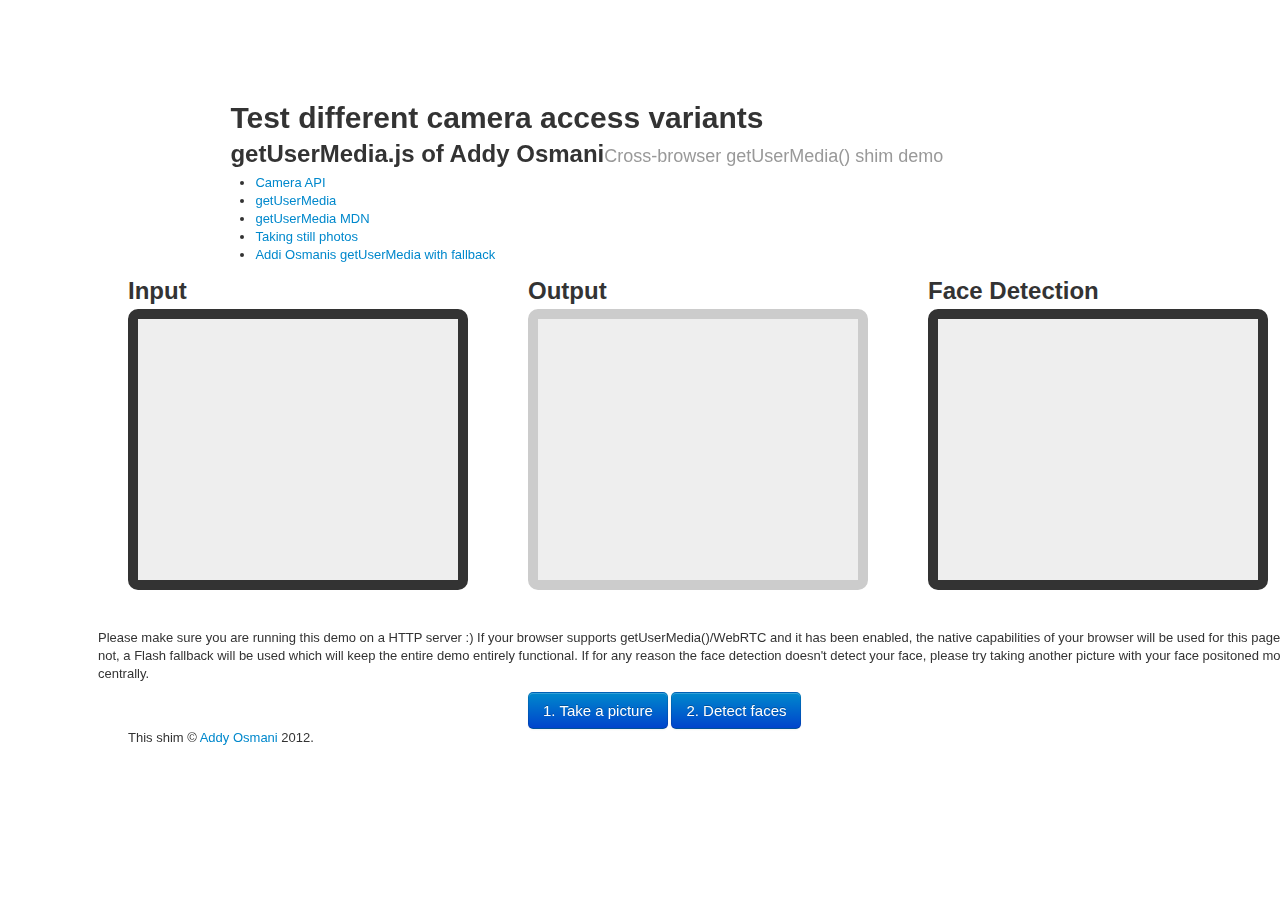
==== mix_all/addi_osmani.html @ 3f7a9719 "Add more examples inclusive Addi Osmanis Fallback" ====
<!DOCTYPE html>
<html lang="en">
<head>
    <title>camera_accesss</title>
    <meta name="author" content="Addy Osmani"/>
    <!--[if IE]><script src="http://html5shiv.googlecode.com/svn/trunk/html5.js"></script><![endif]-->
</head>
<body>
<link rel="stylesheet" href="css/bootstrap.min.css">
<link rel="stylesheet" href="css/bootstrap-responsive.min.css">
<link rel="stylesheet" href="css/demo.css">
<div class="container">
    <div class="container">
        <h1>Test different camera access variants</h1>
        <h2>getUserMedia.js of Addy Osmani<small>Cross-browser getUserMedia() shim demo</small></h2>
        <ul>
            <li><a href="camera_api.html">Camera API</a></li>
            <li><a href="getusermedia.html">getUserMedia</a></li>
            <li><a href="getusermedia_mdn.html">getUserMedia MDN</a></li>
            <li><a href="taking_still_photos.html">Taking still photos</a></li>
            <li><a href="addi_osmani.html">Addi Osmanis getUserMedia with fallback</a></li>
        </ul>
    </div>
    <section>
        <div class="row">
            <div class="span12">
                <div class="row">
                    <div class="span4">
                        <h2>Input</h2>
                        <div id="webcam">
                        </div>
                    </div>

                    <div class="span4">
                        <h2>Output</h2>
                        <canvas id="canvas"  height="240" width="320"></canvas>
                    </div>
                    <div class="span4">
                        <h2>Face Detection</h2>
                        <canvas id="output"  height="426" width="515"></canvas>
                    </div>
                </div>

                <div class="row">
                    <p id="errorMessage"></p>
                </div>
                <div class="row">
                    <p>Please make sure you are running this demo on a HTTP server :) If your browser supports getUserMedia()/WebRTC and it has been enabled, the native capabilities of your browser will be used for this page. If not, a Flash fallback will be used which will keep the entire demo entirely functional. If for any reason the face detection doesn't detect your face, please try taking another picture with your face positoned more centrally.</p>
                </div>
                <div class="row">
                    <div class="span4">&nbsp;</div>
                    <div class="span4"><button class="btn btn-primary btn-large" id="takeSnapshot">1. Take a picture</button>&nbsp;<button class="btn btn-primary btn-large" id="detectFaces">2. Detect faces</button></div>
                    <div class="span4">&nbsp;</div>
                </div>
            </div>
        </div>
    </section>
    <footer>This shim &copy; <a href="http://addyosmani.com">Addy Osmani</a> 2012.</footer>
</div>

<!--[if IE]><script src="js/excanvas.js"></script><![endif]-->
<script type="text/javascript" src="js/lib/getUserMedia.js"></script>
<script type="text/javascript" src="js/glasses/ccv.js"></script>
<script type="text/javascript" src="js/glasses/face.js"></script>
<script type="text/javascript" src="js/glasses/stackblur.js"></script>
<script type="text/javascript" src="js/addi_osmani.js"></script>

</body>
</html>
---- mix_all/css/demo.css ----
/*Styles are only required for the application demo.*/
.container{
	margin-top:50px;
	width:80%;
}

#webcam, #canvas, #output {
	width: 320px;
	height:261px;
	border:10px solid #333;
	background:#eee;
	-webkit-border-radius: 10px;
	-moz-border-radius: 10px;
	border-radius: 10px;
	overflow:hidden;
}

#webcam {
	position:relative;
	margin-bottom:30px;
}

#webcam > span {
	z-index:2;
	position:absolute;
	color:#eee;
	font-size:10px;
	bottom: -16px;
	left:152px;
}

#webcam video{
	margin-top:-9px; /*forced vertical centering*/
}

#webcam > img {
	z-index:1;
	position:absolute;
	border:0px none;
	padding:0px;
	bottom:-40px;
	left:89px;
}

#webcam > div {
	border:5px solid #333;
	position:absolute;
	right:-90px;
	padding:5px;
	-webkit-border-radius: 8px;
	-moz-border-radius: 8px;
	border-radius: 8px;
	cursor:pointer;
}

#webcam a {
	background:#fff;
	font-weight:bold;
}

#webcam a > img {
	border:0px none;
}

#canvas {
	border:10px solid #ccc;
	background:#eee;
}

#flash {
	position:absolute;
	top:0px;
	left:0px;
	z-index:5000;
	width:100%;
	height:500px;
	background-color:#c00;
	display:none;
}

object {
	display:block;
	position:relative;
	z-index:1000;
	margin-top:9px; /*forced vertical centering*/
}
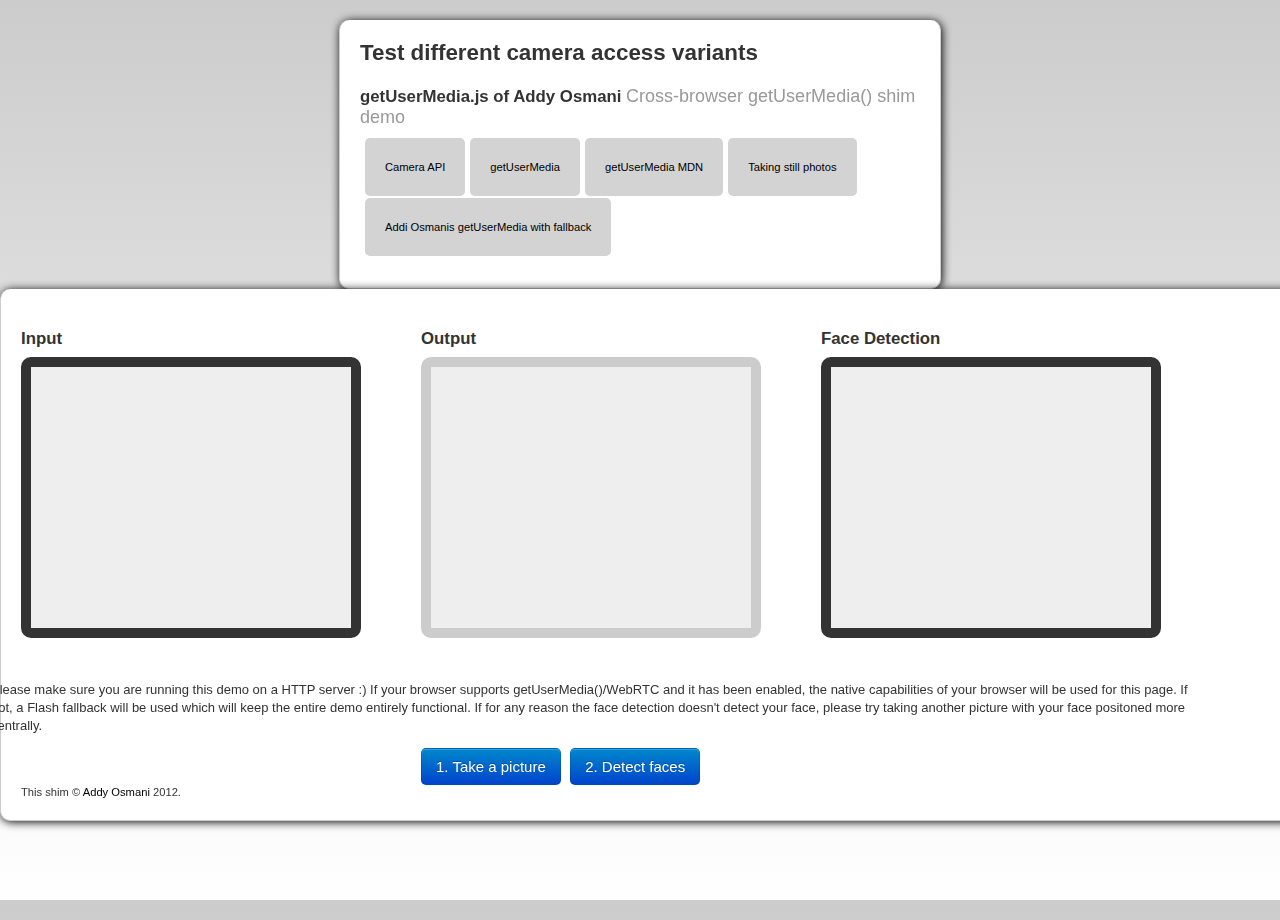
==== commit d93d974b: "Optimise for mobile" ====
--- a/mix_all/addi_osmani.html
+++ b/mix_all/addi_osmani.html
@@ -3,41 +3,47 @@
 <head>
     <title>camera_accesss</title>
     <meta name="author" content="Addy Osmani"/>
-    <!--[if IE]><script src="http://html5shiv.googlecode.com/svn/trunk/html5.js"></script><![endif]-->
+    <!--[if IE]>
+    <script src="http://html5shiv.googlecode.com/svn/trunk/html5.js"></script><![endif]-->
 </head>
 <body>
 <link rel="stylesheet" href="css/bootstrap.min.css">
 <link rel="stylesheet" href="css/bootstrap-responsive.min.css">
 <link rel="stylesheet" href="css/demo.css">
+<link rel="stylesheet" href="css/base.css">
 <div class="container">
-    <div class="container">
-        <h1>Test different camera access variants</h1>
-        <h2>getUserMedia.js of Addy Osmani<small>Cross-browser getUserMedia() shim demo</small></h2>
-        <ul>
-            <li><a href="camera_api.html">Camera API</a></li>
-            <li><a href="getusermedia.html">getUserMedia</a></li>
-            <li><a href="getusermedia_mdn.html">getUserMedia MDN</a></li>
-            <li><a href="taking_still_photos.html">Taking still photos</a></li>
-            <li><a href="addi_osmani.html">Addi Osmanis getUserMedia with fallback</a></li>
-        </ul>
-    </div>
+    <h1>Test different camera access variants</h1>
+
+    <h2>getUserMedia.js of Addy Osmani
+        <small>Cross-browser getUserMedia() shim demo</small>
+    </h2>
+    <ul class="main-navigation">
+        <li><a href="camera_api.html">Camera API</a></li>
+        <li><a href="getusermedia.html">getUserMedia</a></li>
+        <li><a href="getusermedia_mdn.html">getUserMedia MDN</a></li>
+        <li><a href="taking_still_photos.html">Taking still photos</a></li>
+        <li><a href="addi_osmani.html">Addi Osmanis getUserMedia with fallback</a></li>
+    </ul>
+</div>
+<div class="container wide">
     <section>
         <div class="row">
             <div class="span12">
                 <div class="row">
                     <div class="span4">
                         <h2>Input</h2>
+
                         <div id="webcam">
                         </div>
                     </div>
 
                     <div class="span4">
                         <h2>Output</h2>
-                        <canvas id="canvas"  height="240" width="320"></canvas>
+                        <canvas id="canvas" height="240" width="320"></canvas>
                     </div>
                     <div class="span4">
                         <h2>Face Detection</h2>
-                        <canvas id="output"  height="426" width="515"></canvas>
+                        <canvas id="output" height="426" width="515"></canvas>
                     </div>
                 </div>
 
@@ -45,11 +51,19 @@
                     <p id="errorMessage"></p>
                 </div>
                 <div class="row">
-                    <p>Please make sure you are running this demo on a HTTP server :) If your browser supports getUserMedia()/WebRTC and it has been enabled, the native capabilities of your browser will be used for this page. If not, a Flash fallback will be used which will keep the entire demo entirely functional. If for any reason the face detection doesn't detect your face, please try taking another picture with your face positoned more centrally.</p>
+                    <p>Please make sure you are running this demo on a HTTP server :) If your browser supports
+                        getUserMedia()/WebRTC and it has been enabled, the native capabilities of your browser will be
+                        used for this page. If not, a Flash fallback will be used which will keep the entire demo
+                        entirely functional. If for any reason the face detection doesn't detect your face, please try
+                        taking another picture with your face positoned more centrally.</p>
                 </div>
                 <div class="row">
                     <div class="span4">&nbsp;</div>
-                    <div class="span4"><button class="btn btn-primary btn-large" id="takeSnapshot">1. Take a picture</button>&nbsp;<button class="btn btn-primary btn-large" id="detectFaces">2. Detect faces</button></div>
+                    <div class="span4">
+                        <button class="btn btn-primary btn-large" id="takeSnapshot">1. Take a picture</button>
+                        &nbsp;
+                        <button class="btn btn-primary btn-large" id="detectFaces">2. Detect faces</button>
+                    </div>
                     <div class="span4">&nbsp;</div>
                 </div>
             </div>
@@ -58,7 +72,8 @@
     <footer>This shim &copy; <a href="http://addyosmani.com">Addy Osmani</a> 2012.</footer>
 </div>
 
-<!--[if IE]><script src="js/excanvas.js"></script><![endif]-->
+<!--[if IE]>
+<script src="js/excanvas.js"></script><![endif]-->
 <script type="text/javascript" src="js/lib/getUserMedia.js"></script>
 <script type="text/javascript" src="js/glasses/ccv.js"></script>
 <script type="text/javascript" src="js/glasses/face.js"></script>
--- a/mix_all/css/base.css
+++ b/mix_all/css/base.css
@@ -0,0 +1,155 @@
+/* General font styles */
+html {
+	font: 100%/1.3 Verdana, Helvetica, Arial, sans-serif;
+    height: 100%;
+}
+
+body {
+	font: 70%/1.3 Verdana, Helvetica, Arial, sans-serif;
+}
+
+h1 {
+	font: bold 2em Arial, sans-serif;
+}
+                       
+h2 {                     
+	font: bold 1.5em Arial, sans-serif;
+}
+                       
+h3 {                     
+	font: bold 1.25em Arial, sans-serif;
+}
+                       
+h4 {                     
+	font: bold 1.1em Arial, sans-serif;
+}
+
+/* Default resetting */
+html, body, form, fieldset, legend, dt, dd {
+	margin: 0;
+	padding: 0;
+}
+
+h1, h2, h3, h4, h5, h6, p, ul, ol, dl {
+	margin: 0 0 1em;
+	padding: 0;
+}
+
+h1, h2, h3, h4, h5, h6 {
+	margin-bottom: 0.5em;
+}
+
+h2 {
+    margin-top: 20px;
+}
+
+pre {
+	font-size: 1.5em;
+}
+
+li, dd {
+	margin-left: 1.5em;
+}
+
+img {
+    border: none;
+	vertical-align: middle;
+}
+
+/* Basic element styles */
+a {
+	color: #000;
+}
+
+a:hover {
+	text-decoration: underline;
+}
+
+ul.main-navigation {
+    display: block;
+    overflow: hidden;
+}
+ul.main-navigation li {
+    list-style: none;
+    margin-left: 5px;
+    margin-bottom: 2px;
+    float: left;
+}
+ul.main-navigation a {
+    display: inline-block;
+    text-decoration: none;
+}
+
+button, ul.main-navigation a {
+    padding: 20px;
+    background-color: lightgray;
+    border-radius: 5px;
+}
+
+
+html {
+	color: #000;
+	min-height: 100%;	
+}
+
+body {
+    min-height: 100%;
+    background-image: -moz-linear-gradient(top, #ccc, #fff);
+    background-image: -webkit-linear-gradient(top, #ccc, #fff);
+    padding-top: 20px;
+}
+
+
+body {
+	margin-bottom: 30px;
+}
+
+ul {
+    margin: 10px 0;
+}
+
+
+/* Structure */
+.container {
+    width: 560px;
+	background: #fff;
+	border: 1px solid #ccc;
+	border-top: none;
+	margin: 0 auto;
+	padding: 20px;
+	-moz-border-radius: 10px;
+	-webkit-border-radius: 10px;
+	border-radius: 10px;
+	-moz-box-shadow: 1px 1px 10px #000;
+	-webkit-box-shadow: 1px 1px 5px #000;
+	box-shadow: 1px 1px 10px #000;
+}
+
+.container.wide {
+    width: 100%;
+}
+
+@media screen and (max-width: 320px) {
+    #container {
+        width: 280px;
+        padding: 10px;
+    }
+}
+
+img, video {
+    max-width: 100%;
+}
+button {
+    display: block;
+    margin-bottom: 20px;
+}
+
+#error {
+    color: #f00;
+}
+
+.footer {
+    border-top: 1px solid #000;
+    margin-top: 30px;
+    padding-top: 10px;
+}
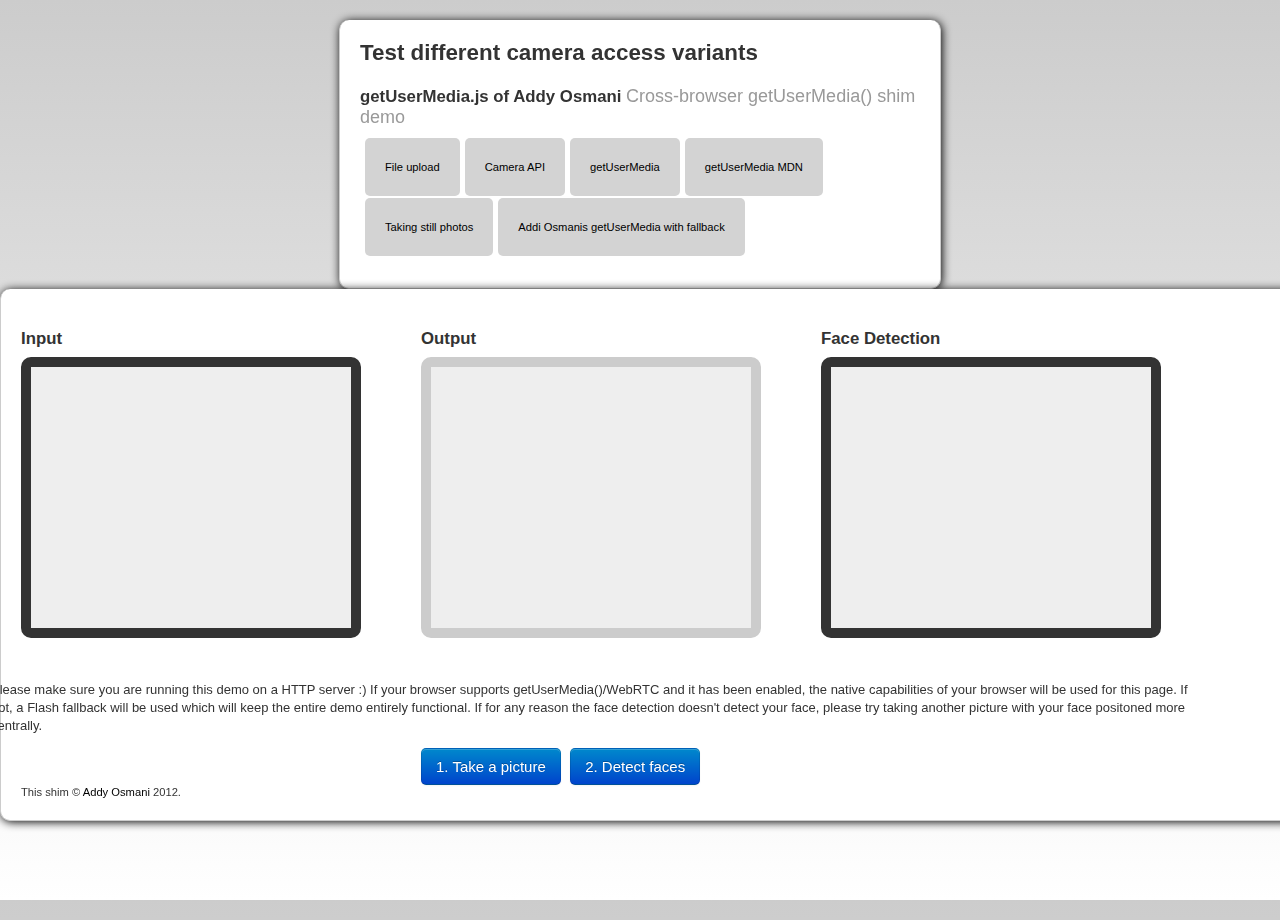
==== commit da6e01fd: "Add File upload test" ====
--- a/mix_all/addi_osmani.html
+++ b/mix_all/addi_osmani.html
@@ -18,6 +18,7 @@
         <small>Cross-browser getUserMedia() shim demo</small>
     </h2>
     <ul class="main-navigation">
+        <li><a href="file_inputs.html">File upload</a></li>
         <li><a href="camera_api.html">Camera API</a></li>
         <li><a href="getusermedia.html">getUserMedia</a></li>
         <li><a href="getusermedia_mdn.html">getUserMedia MDN</a></li>
--- a/mix_all/css/base.css
+++ b/mix_all/css/base.css
@@ -80,10 +80,15 @@
     text-decoration: none;
 }
 
-button, ul.main-navigation a {
+button, .button, ul.main-navigation a {
     padding: 20px;
     background-color: lightgray;
     border-radius: 5px;
+}
+
+.button {
+    display: inline-block;
+    text-decoration: none;
 }
 
 
